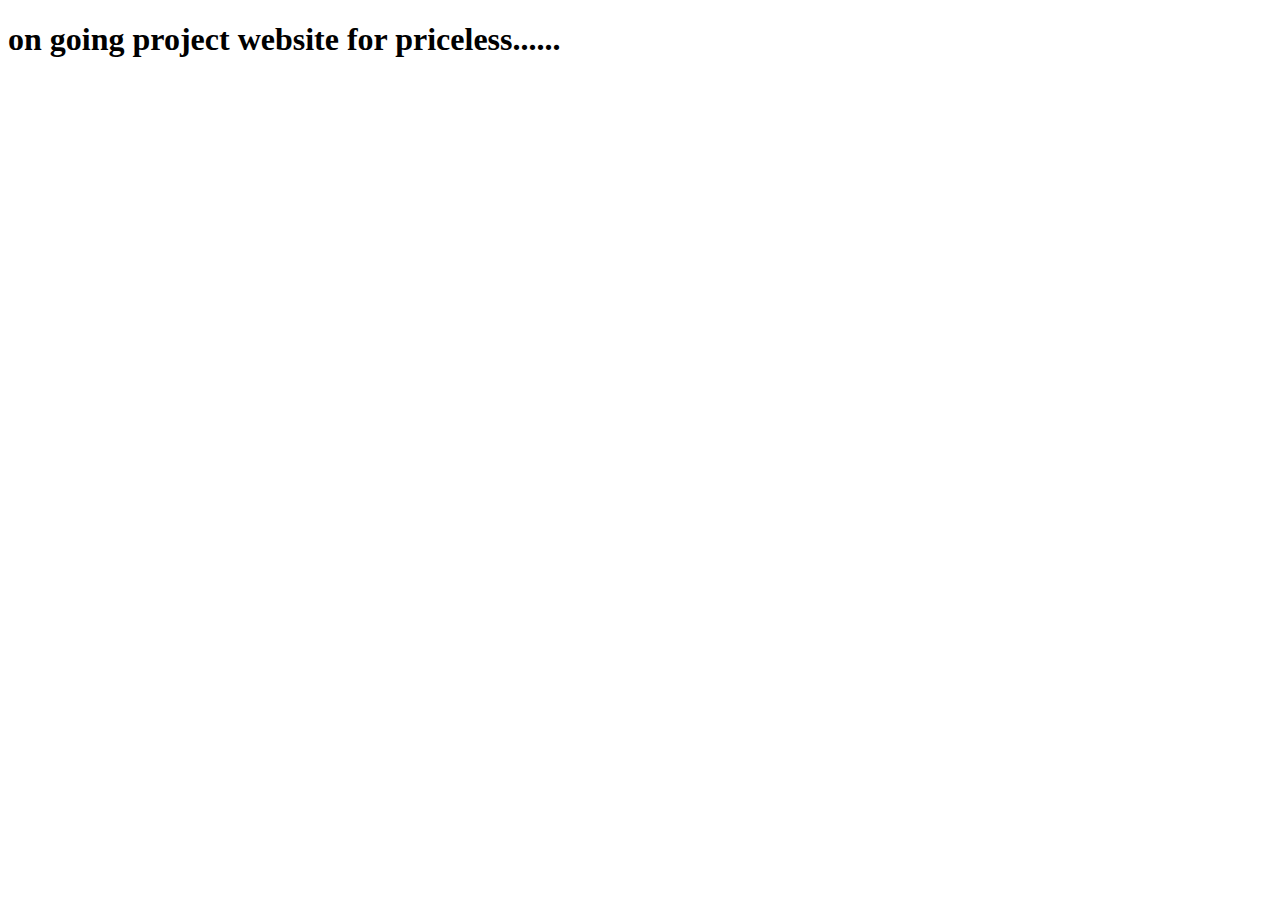
==== index.html @ 44155644 "Update and rename The_Priceless_Book_Nook.html to index.html" ====
<!DOCTYPE html>
<html lang="en">
<head>
    <meta charset="UTF-8">
    <meta name="viewport" content="width=device-width, initial-scale=1.0">
    <title>Document</title>
</head>
<body>
    <h1>on going project website for priceless......</h1>
</body>
</html>
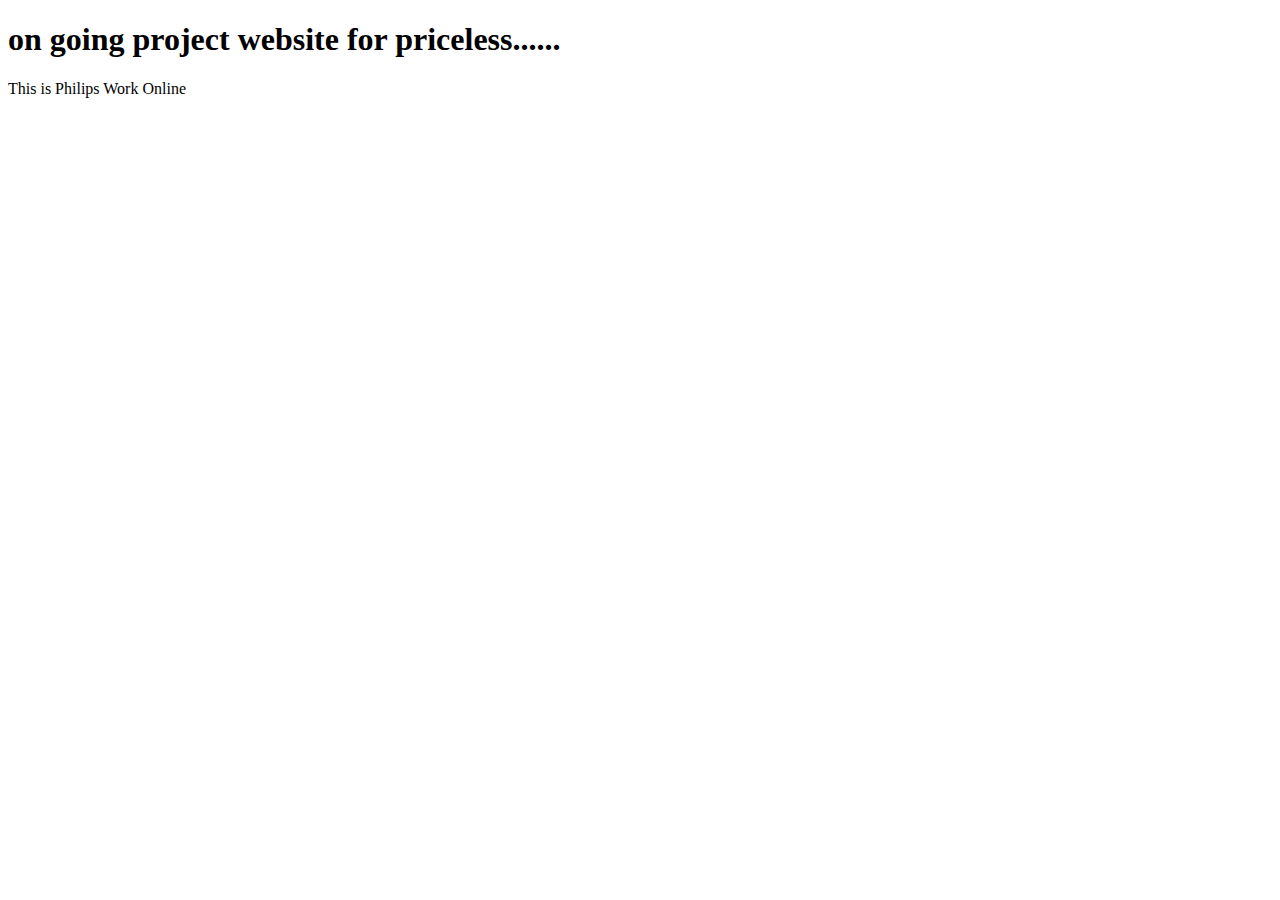
==== commit c1c85aba: "Update index.html" ====
--- a/index.html
+++ b/index.html
@@ -7,5 +7,6 @@
 </head>
 <body>
     <h1>on going project website for priceless......</h1>
+    <p>This is Philips Work Online</p>
 </body>
 </html>
